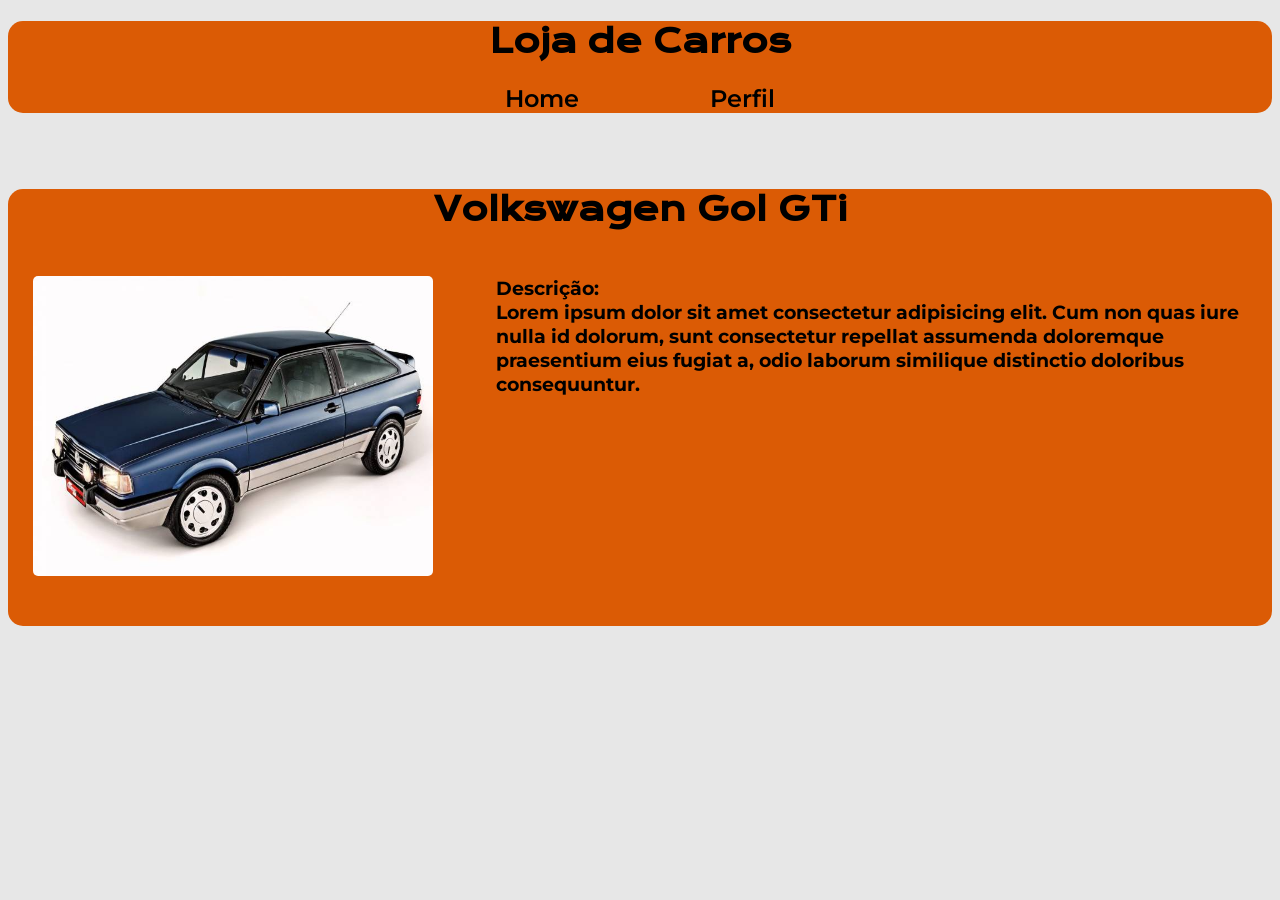
==== site1/carro.html @ 7a9e8aab "site" ====
<!DOCTYPE html>
<html lang="en">
<head>
    <meta charset="UTF-8">
    <meta name="viewport" content="width=device-width, initial-scale=1.0">
    <title>Carros</title>
    <link rel="stylesheet" href="style.css">
</head>
<body>
    <header>
        <div class="cabeca_div">
            <h1 class="cabeca">Loja de Carros</h1>
            <a class="cabeca_link"href="index.html">Home</a>
            <a class="cabeca_link" href="perfil.html">Perfil</a>
        </div>
    </header>
    <main>
        <div class="carro_detalhes">
            <h1 class="carro_titulo">Volkswagen Gol GTi</h1>
            <div class="carro_info">
                <img class="carro_imagem" src="./imagens/capa-comparativos-2-01-e1541859116970.jpg" alt="Volkswagen Gol GTi" width="100%" height="200px">
                <b class="carro_descricao">Descrição:<br>Lorem ipsum dolor sit amet consectetur adipisicing elit. Cum non quas iure nulla id dolorum, sunt consectetur repellat assumenda doloremque praesentium eius fugiat a, odio laborum similique distinctio doloribus consequuntur.</h2>
            </div>
        </div>
    </main>
</body>
</html>
---- site1/style.css ----
@import url('https://fonts.googleapis.com/css2?family=Krona+One&family=Montserrat:wght@400;600&display=swap');

body {
    background-color: #e7e7e7;
    color: #000000;
    font-family: 'Montserrat', sans-serif;
}

.cabeca_div {
    background-color: #db5b05;
    text-align: center;
    border-radius: 15px;
    margin-bottom: 6%;
}

.cabeca {
    font-family: 'Krona One', sans-serif;
    text-align: center;
}

.cabeca_link {
    color: #000000;
    text-decoration: none;
    font-weight: bold;
    font-size: 1.5rem;
    font-weight: 600;
    text-align: center;
    padding: 0 5% 0 5%;
}

.apresentacao {
    text-align: center;
    padding: 0 0 0 0;
    font-weight: bold;
}

.apresentacao_descricao {
    text-align: center;
    padding: 0 0 0 0;
    font-weight: bold;
}

.carros_lista {
    background-color: #db5b05;
    text-align: center;
    border-radius: 15px;
    padding: 20px;
}

.carros_destaque_titulo {
    font-family: 'Krona One', sans-serif;
    text-align: center;
}

.carros_destaque {
    display: flex;
    justify-content: center;
    gap: 10%;
}

.carro_link {
    width: 250px;
    text-decoration: none;
    color: #000000;
}

.carro_link img {
    width: 100%;
    height: 200px;
    object-fit: cover;
    border-radius: 5px;
}

.carro_nome {
    text-align: center;
    font-weight: bold;
    margin-top: 5px;
}

.pesquisa {
    background-color: #db5b05;
    text-align: center;
    border-radius: 15px;
    padding: 20px;
    margin-bottom: 1%;
}

.pesquisa_input {
    width: 58%;
    padding: 10px;
    border-radius: 15px;
    border: none;
    font-size: 1rem;
}

.carro_detalhes {
    background-color: #db5b05;
    justify-content: center;
    border-radius: 15px;
}

.carro_titulo {
    font-family: 'Krona One', sans-serif;
    text-align: center;
}

.carro_info {
    display: flex;
    justify-content: center;
    gap: 1%;
    margin:auto
}

.carro_imagem {
    width: 400px;
    height: 300px;
    border-radius: 5px;
    margin: 2%;
}

.carro_descricao {
    font-weight: bold;
    margin: 2%;
    font-size: 1.2rem;
}

.login_user {
    background-color: #db5b05;
    text-align: center;
    border-radius: 15px;
    padding: 20px;
    margin-bottom: 1%;
    width: 60%;
    margin: 20px auto;
}

.email {
    width: 40%;
    padding: 10px;
    border-radius: 15px;
    border: none;
    font-size: 1rem;
    margin: 1%;
}

.password {
    width: 40%;
    padding: 10px;
    border-radius: 15px;
    border: none;
    font-size: 1rem;
    margin: 1%;
}

.login_button {
    width: 20%;
    padding: 10px;
    border-radius: 15px;
    border: none;
    font-size: 1rem;
    margin: 1%;
    background-color: #000000;
    color: #ffffff;
    cursor: pointer;
}
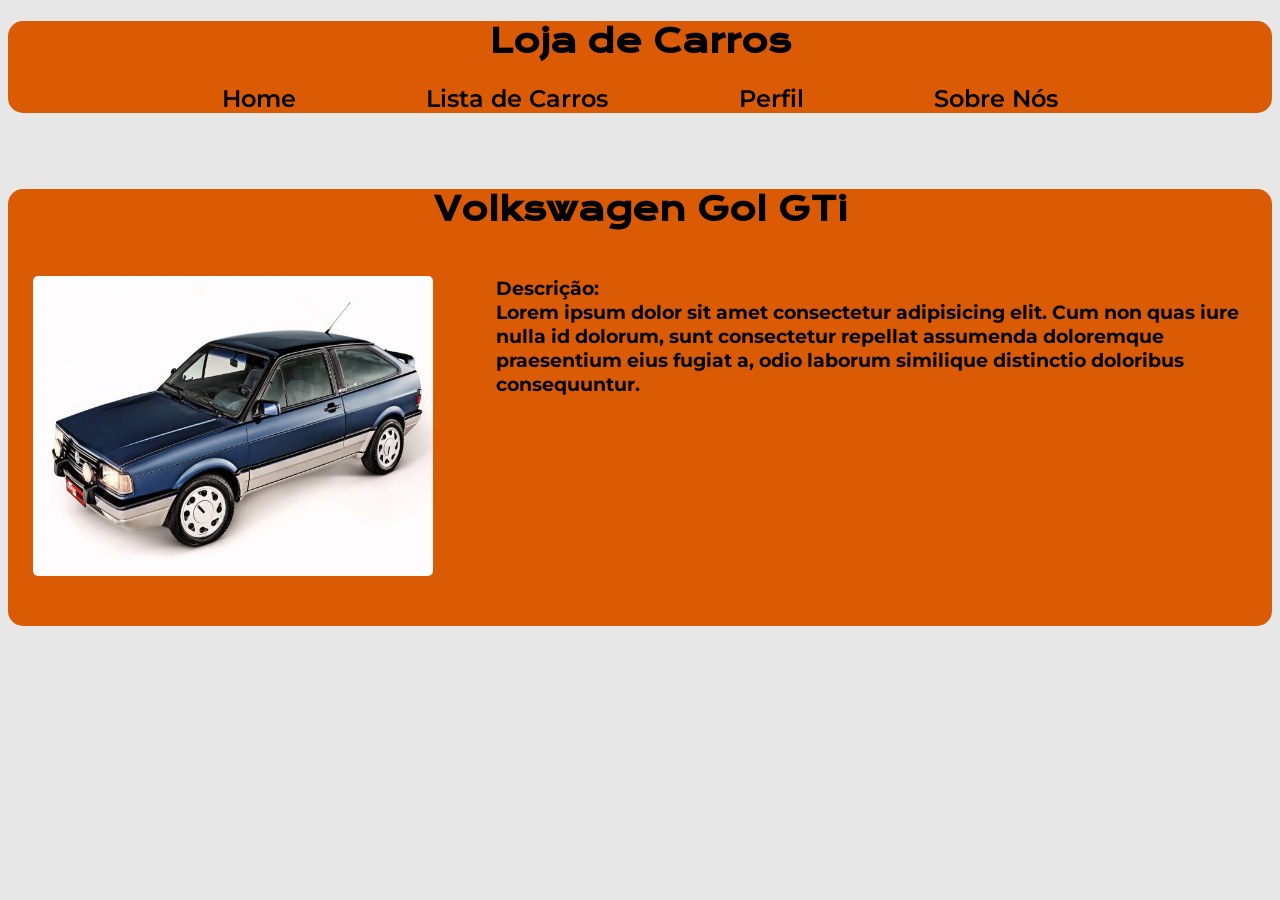
==== commit a6ad4a27: "mudança" ====
--- a/site1/carro.html
+++ b/site1/carro.html
@@ -10,8 +10,10 @@
     <header>
         <div class="cabeca_div">
             <h1 class="cabeca">Loja de Carros</h1>
-            <a class="cabeca_link"href="index.html">Home</a>
+            <a class="cabeca_link" href="index.html">Home</a>
+            <a class="cabeca_link" href="lista_carros.html">Lista de Carros</a>
             <a class="cabeca_link" href="perfil.html">Perfil</a>
+            <a class="cabeca_link" href="sobre.html">Sobre Nós</a>
         </div>
     </header>
     <main>
--- a/site1/style.css
+++ b/site1/style.css
@@ -162,4 +162,14 @@
     background-color: #000000;
     color: #ffffff;
     cursor: pointer;
+}
+
+.carros_ol {
+    list-style-position: inside;
+    margin: 15px 0;
+}
+
+.carros_ul {
+    list-style-position: inside;
+    margin: 15px 0;
 }
